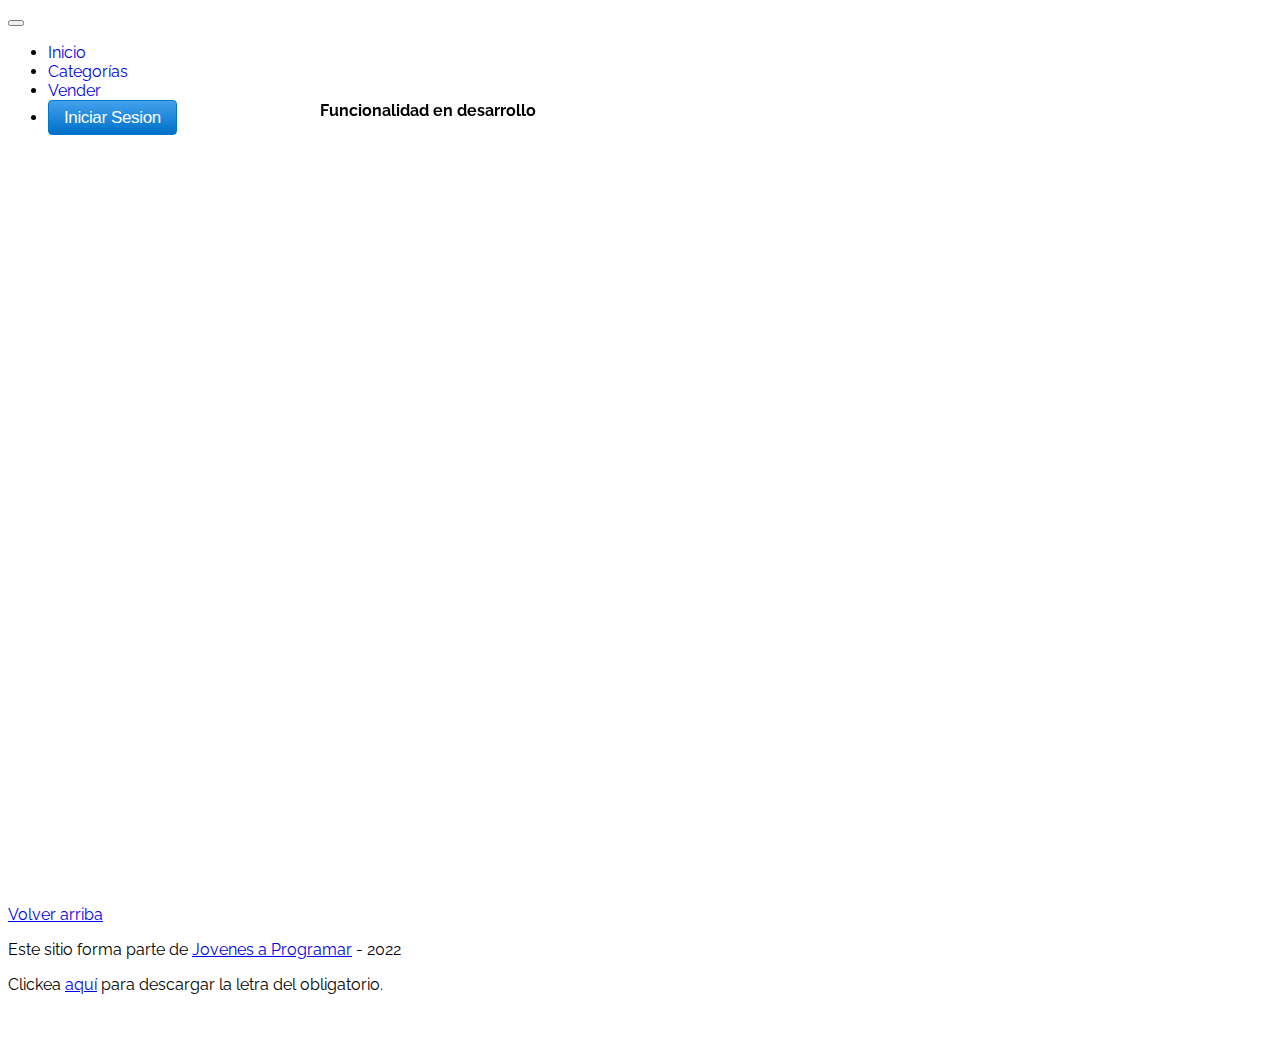
==== cart.html @ 3f61584c "Entrega 4" ====
<!DOCTYPE html>
<html lang="es">

<head>
  <meta http-equiv="Content-Type" content="text/html; charset=UTF-8">
  <meta name="viewport" content="width=device-width, initial-scale=1, shrink-to-fit=no">
  <title>eMercado - Todo lo que busques está aquí</title>
  <link href="https://fonts.googleapis.com/css?family=Raleway:300,300i,400,400i,700,700i,900,900i" rel="stylesheet">
  <link href="css/bootstrap.min.css" rel="stylesheet">
  <link href="css/font-awesome.min.css" rel="stylesheet">
  <link href="css/styles.css" rel="stylesheet">
  <link rel="shortcut icon" href="img/favicon.ico" type="image/x-icon">
  
</head>

<body>
  <nav class="navbar navbar-expand-lg navbar-dark bg-dark p-1">
    <div class="container">
      <button class="navbar-toggler" type="button" data-bs-toggle="collapse" data-bs-target="#navbarNav"
        aria-controls="navbarNav" aria-expanded="false" aria-label="Toggle navigation">
        <span class="navbar-toggler-icon"></span>
      </button>
      <div class="collapse navbar-collapse" id="navbarNav">
        <ul class="navbar-nav w-100 justify-content-between">
          <li class="nav-item">
            <a class="nav-link" href="index.html">Inicio</a>
          </li>
          <li class="nav-item">
            <a class="nav-link" href="categories.html">Categorías</a>
          </li>
          <li class="nav-item">
            <a class="nav-link" href="sell.html">Vender</a>
          </li>
          <li class="nav-item dropdown" id="showUser">
          </li>
        </ul>
      </div>
    </div>
  </nav>
  <main>
    <div class="container">
      <div class="alert alert-danger text-center" role="alert">
        <h4 class="alert-heading">Funcionalidad en desarrollo</h4>
      </div>
    </div>
  </main>
  <footer class="text-muted">
    <div class="container">
      <p class="float-end">
        <a href="#">Volver arriba</a>
      </p>
      <p>Este sitio forma parte de <a href="https://jovenesaprogramar.edu.uy/" target="_blank">Jovenes a Programar</a> -
        2022</p>
      <p>Clickea <a target="_blank" href="Letra.pdf">aquí</a> para descargar la letra del obligatorio.</p>
    </div>
  </footer>
  <div id="spinner-wrapper">
    <div class="lds-ring">
      <div></div>
      <div></div>
      <div></div>
      <div></div>
    </div>
  </div>
  <script src="js/bootstrap.bundle.min.js"></script>
  <script src="js/init.js"></script>
  <script src="js/cart.js"></script>
</body>

</html>
---- css/styles.css ----
.jumbotron,
.card-body,
.container,
.site-header {
  font-family: 'Raleway', serif !important;
}

.jumbotron .display-4 {
  font-weight: bold;
}

nav a {
  text-decoration: none;
}

.bd-placeholder-img {
  font-size: 1.125rem;
  text-anchor: middle;
  -webkit-user-select: none;
  -moz-user-select: none;                                   
  -ms-user-select: none;
  user-select: none;
}

@media (min-width: 768px) {
  .bd-placeholder-img-lg {
    font-size: 3.5rem;
  }
}

.jumbotron {
  height: 50vh;
  padding: 5em inherit;
  margin-bottom: 0;
  background-color: #53C0FB;
  background: url('../img/cover_back.png');
  background-size: cover;
  background-position: center;
  background-repeat: no-repeat;
  color: black;
  font-weight: bold;
}

@media (min-width: 768px) {
  .jumbotron {
    padding-top: 6rem;
    padding-bottom: 6rem;
  }
}

.jumbotron p:last-child {
  margin-bottom: 0;
}

.jumbotron-heading {
  font-weight: 300;
}

.jumbotron .container {
  max-width: 40rem;
  
  background-color: rgba(255, 255, 255, 0.5);
  border-radius: 10px;
  text-shadow: 1px 1px 2px grey;
}

.jumbotron .lead {
  font-size: 38px;
}

footer {
  padding-top: 3rem;
  padding-bottom: 3rem;
}

footer p {
  margin-bottom: .25rem;
}

.site-header a {
  color: white;
  transition: ease-in-out color .15s;
}

.site-header .dropdown-menu a {
  color: black;
}

.dropzone {
  border: 2px dashed #0087F7;
  border-radius: 5px;
  background: white;
}

.img-fit {
  max-height: 100%;
}

.alert {
  position: fixed;
  top: 80px;
  width: 50%;
  left: 50%;
  transform: translate(-50%, 0);
}

.lds-ring {
  display: inline-block;
  position: relative;
  width: 64px;
  height: 64px;
  top: 50%;
  left: 50%;
}

.cursor-active {
  cursor: pointer;
}

.left {
  float: left;
  padding: 4px;
  background-color: rgba(255, 255, 255, 0.5);
}

.lds-ring div {
  box-sizing: border-box;
  display: block;
  position: absolute;
  width: 51px;
  height: 51px;
  margin: 6px;
  border: 6px solid #fff;
  border-radius: 50%;
  animation: lds-ring 1.2s cubic-bezier(0.5, 0, 0.5, 1) infinite;
  border-color: #fff transparent transparent transparent;
}

.lds-ring div:nth-child(1) {
  animation-delay: -0.45s;
}

.lds-ring div:nth-child(2) {
  animation-delay: -0.3s;
}

.lds-ring div:nth-child(3) {
  animation-delay: -0.15s;
}

@keyframes lds-ring {
  0% {
    transform: rotate(0deg);
  }

  100% {
    transform: rotate(360deg);
  }
}

.signin {
  width: 100%;
  max-width: 330px;
  padding: 15px;
  margin: auto;
}

#spinner-wrapper {
  position: fixed;
  background-color: rgba(0, 0, 0, 0.5);
  width: 100%;
  height: 100%;
  top: 0;
  left: 0;
  z-index: 1021;
  display: none;
}

main {
  min-height: calc(100vh - 210px);
}

a.custom-card,
a.custom-card:hover {
  color: inherit;
  text-decoration: inherit;
}

.checked {
  color: orange;
}

/* AGREGADO POR MI */
/* NAV BAR */

.dropdown-menu{
  background-color: black;
  
}
li .dropdown-item{
  color: white;
}

/* INDEX */


#cards{
  margin: 0 10%;
  position: relative;
}

.dropdown:hover .dropdown-content {
  display: block;
}


.nav-item{
  margin-top: auto;
  margin-bottom: auto;
}



/*  ODUCTS */
.filter-bar1{
  width: 400px;
margin-left: 10%;
  transform: translate(0,110px);
  margin-bottom: 4px;
  
}
.filter-bar1 button{
  border-radius: 10px;
}
.filter-bar1 label{
  color: black;
  font-weight: 700;
  float: left;
  font-size:25px;
  text-decoration: underline;
  margin-left: 10px;
  cursor: pointer;
}
.filter-bar1 input{
  border-radius: 10px;
  border: 2px solid rgb(10, 10, 82);
  height: 35px;
  width: 90%;
  margin-left: 0;
  
}

.filter-bar2{
  width: 600px;
  margin-left: 48%;

  transform: translate(0,40px);
  display: block;
  
}
.filter-bar2 button{
  margin-bottom: ;
  border-radius: 20px;
  border: 2px solid rgb(10, 10, 82);
  font-weight: 700;
}

.filter-bar2 input{
  border-radius: 15px;
  border: 2px solid rgb(10, 10, 82);
  height: 35px;
}

.botones-filtros{
  height: 0px;
  
  margin-bottom: 7px;
  
  
 
}
.botones-filtros2{
  margin: 0;
}
/* PRODUCT INFO */



/* PAGINA LOGIN */








/* BOTON INICIO DE SESION */
.button-15 {
  background-image: linear-gradient(#42A1EC, #0070C9);
  border: 1px solid #0077CC;
  border-radius: 4px;
  box-sizing: border-box;
  color: #FFFFFF;
  cursor: pointer;
  direction: ltr;
  display: block;
  font-family: "SF Pro Text","SF Pro Icons","AOS Icons","Helvetica Neue",Helvetica,Arial,sans-serif;
  font-size: 17px;
  font-weight: 400;
  letter-spacing: -.022em;
  line-height: 1.47059;
  min-width: 30px;
  overflow: visible;
  padding: 4px 15px;
  text-align: center;
  vertical-align: baseline;
  user-select: none;
  -webkit-user-select: none;
  touch-action: manipulation;
  white-space: nowrap;
}
.button-15:disabled {
  cursor: default;
  opacity: .3;
}
.button-15:hover {
  background-image: linear-gradient(#51A9EE, #147BCD);
  border-color: #1482D0;
  text-decoration: none;
}
.button-15:active {
  background-image: linear-gradient(#3D94D9, #0067B9);
  border-color: #006DBC;
  outline: none;
}
.button-15:focus {
  box-shadow: rgba(131, 192, 253, 0.5) 0 0 0 3px;
  outline: none;
}
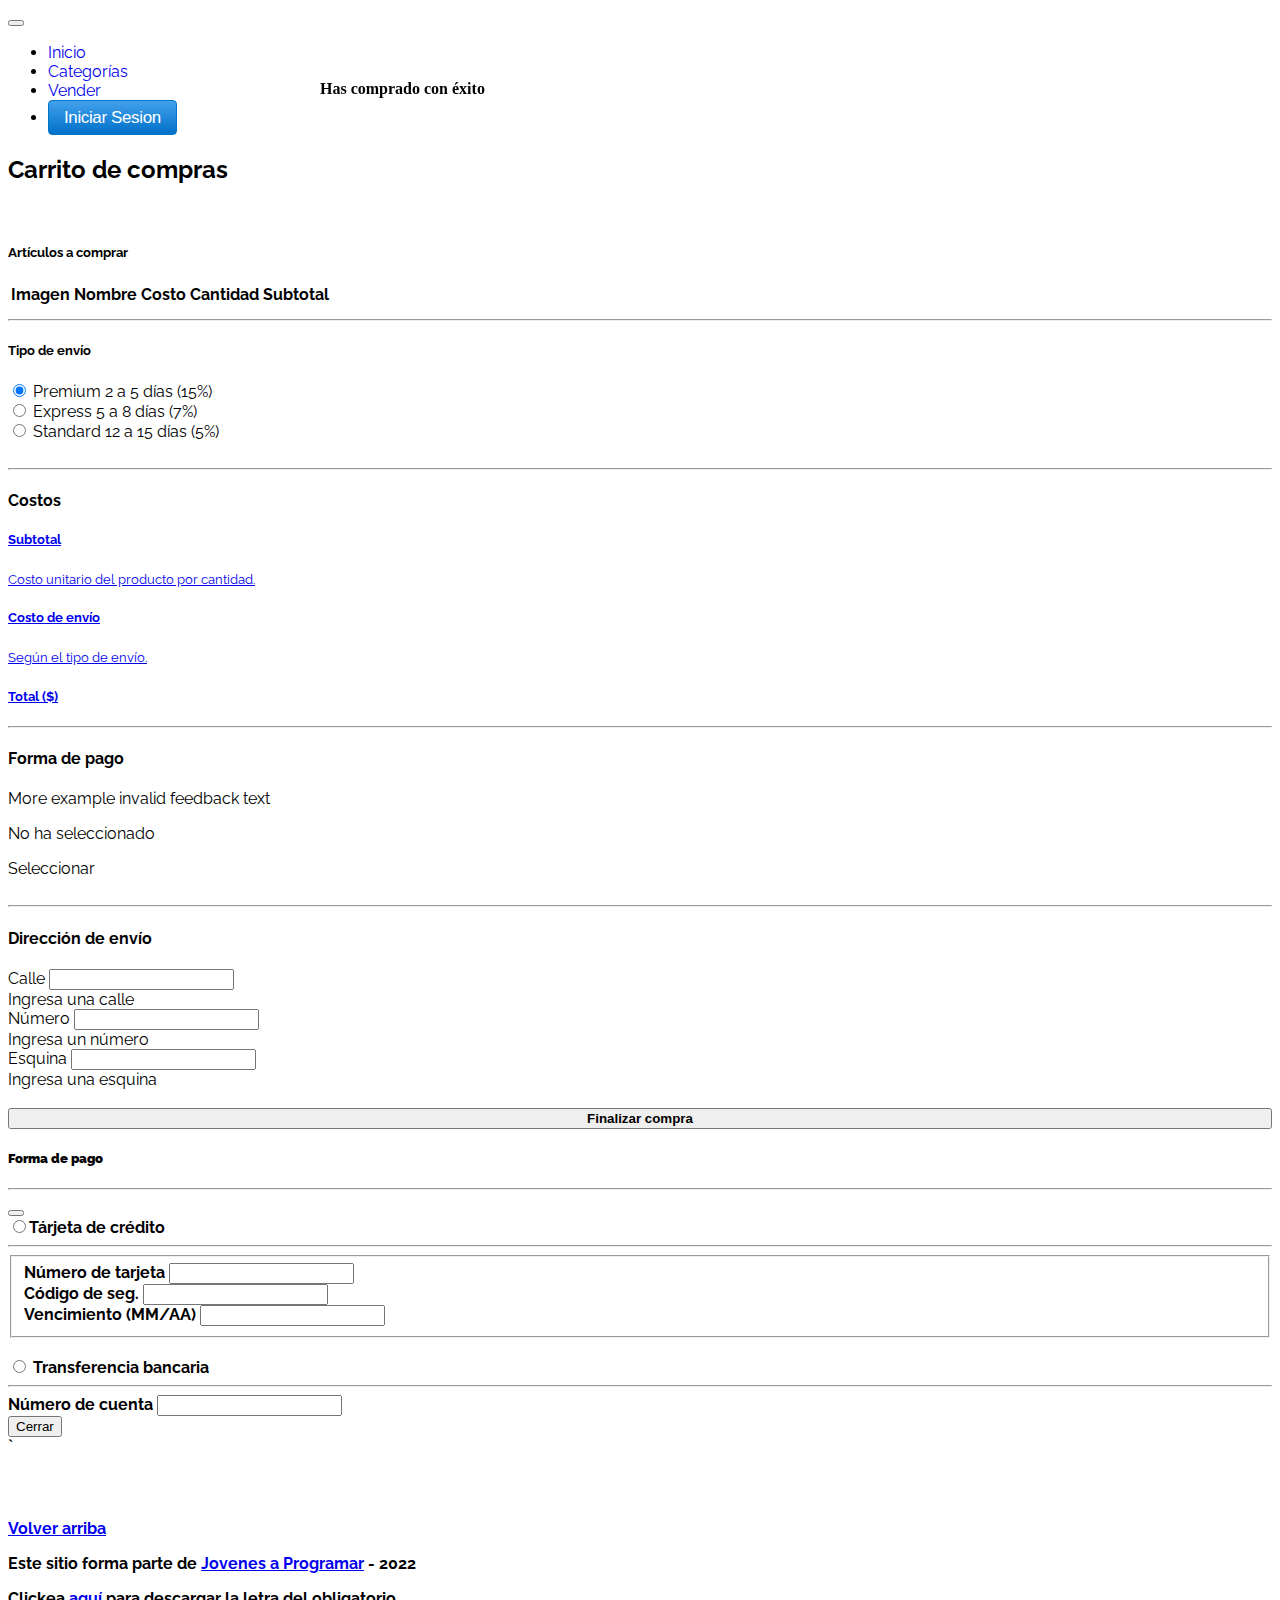
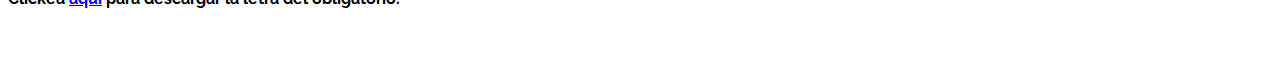
==== commit 344783b1: "Entrega 5" ====
--- a/cart.html
+++ b/cart.html
@@ -31,18 +31,205 @@
           <li class="nav-item">
             <a class="nav-link" href="sell.html">Vender</a>
           </li>
-          <li class="nav-item dropdown" id="showUser">
+          <li clahss="nav-item dropdown" id="showUser">
           </li>
         </ul>
       </div>
     </div>
   </nav>
   <main>
-    <div class="container">
-      <div class="alert alert-danger text-center" role="alert">
-        <h4 class="alert-heading">Funcionalidad en desarrollo</h4>
-      </div>
-    </div>
+  <div class="container">
+    <div class="row">
+      <div class="col">
+        <h2 class="text-center">Carrito de compras</h2><br>
+        <h5>Artículos a comprar</h5>
+        <table class="table table-hover">
+          <thead>
+            <tr>
+              <th><span class="d-none">Imagen</span></th>
+              <th>Nombre</th>
+              <th>Costo</th>
+              <th>Cantidad</th>
+              <th>Subtotal</th>
+        </tr>
+        </thead>
+        <tbody>
+          <tr id="tableInfo" class="cartInfo">
+           </tr>
+           <tr id="productAdded" class="cartInfo"></tr>
+        </tbody>
+        </table>
+        <hr>
+    <h5>Tipo de envío</h5>
+    <input type="radio" value="premium" name="envio" id="premium" checked> 
+    <label for="premium"> Premium 2 a 5 días (15%) </label><br>
+    <input type="radio" value="express" name="envio" id="express"> 
+    <label for="express">Express 5 a 8 días (7%)</label><br>
+    <input type="radio" value="standard" name="envio" id="standard">
+    <label for="standard"> Standard 12 a 15 días (5%)</label>
+
+  </div>
+    </div> <br>
+<hr>
+ <h4>Costos</h4>
+<div class="row">
+  <div class="list-group">
+    <a href="#" class="list-group-item list-group-item-action " aria-current="true">
+      <div class="d-flex w-100 justify-content-between">
+        <h5 class="mb-1">Subtotal</h5>
+        <small id="subtotalFinal"></small>
+      </div>
+   
+      <small>Costo unitario del producto por cantidad.</small>
+    </a>
+    <a href="#" class="list-group-item list-group-item-action">
+      <div class="d-flex w-100 justify-content-between">
+        <h5 class="mb-1">Costo de envío</h5>
+        <small class="text-muted" id="costoEnvio"></small>
+      </div>
+   
+      <small class="text-muted">Según el tipo de envío.</small>
+    </a>
+    <a href="#" class="list-group-item list-group-item-action">
+      <div class="d-flex w-100 justify-content-between">
+        <h5 class="mb-1">Total ($)</h5>
+        <strong id="precioTotal"></strong>
+      </div>
+  
+
+    </a>
+  </div>
+  </div>
+  <hr>
+  <h4>Forma de pago</h4>
+  <div class="row">
+  <div class="invalid-feedback">More example invalid feedback text</div>
+  <div class="col-2 " style="font-size: 16px; margin:0;"><p id="paywaymethod">No ha seleccionado</p> </div>
+  <div class="col-1"><!-- Button trigger modal -->
+    <a type="button" class="tect-primary font-bold" data-bs-toggle="modal" data-bs-target="#exampleModal">
+     Seleccionar
+    </a><br>
+  </div></div>
+    <span id="paywayError" class="text-danger"></span>
+
+    <br>
+<hr>
+    
+   
+    <h4>Dirección de envío</h4>
+  
+    <form class="needs-validation" novalidate>
+      <div class="row">
+      
+      <div class="col-lg-4 col-md-4">
+        <label for="validationCustom01" class="form-label">Calle</label>
+        <input type="text" class="form-control" id="validationCustom01" minlength="1" required>
+        <div class="invalid-feedback">
+          Ingresa una calle
+        </div>
+      </div>
+      <div class="col-lg-2 col-md-4">
+        <label for="validationCustom02" class="form-label">Número</label>
+        <input type="text" class="form-control" id="validationCustom02" minlength="1" required>
+        <div class="invalid-feedback">
+          Ingresa un número
+        </div>
+        </div>
+      </div>
+        <div class="row">
+    <div class="col-lg-4 col-md-4">
+      <label for="validationCustom02" class="form-label">Esquina</label>
+      <input type="text" class="form-control" id="validationCustom02"  minlength="1" required>
+      <div class="invalid-feedback">
+        Ingresa una esquina
+      </div> 
+     </div>
+     
+
+      </div>    
+     <br>
+        <button class="btn btn-primary " type="submit" style="width:100%; font-weight: bold;">Finalizar compra</button>
+  
+  
+ 
+ 
+    
+    <!-- Modal -->
+    <div class="modal fade" id="exampleModal" tabindex="-1" aria-labelledby="exampleModalLabel" aria-hidden="true">
+      <div class="modal-dialog">
+        <div class="modal-content">
+          <div class="modal-header">
+            <h5 class="modal-title text-dark" id="exampleModalLabel"><strong>Forma de pago </h5>
+             <hr>
+              
+            <button type="button" class="btn-close" data-bs-dismiss="modal" aria-label="Close"></button>
+          </div>
+          <div class="modal-body">
+               <div class="container"> 
+               
+             <input class="form-check-input" type="radio" id="creditCard" name="tipoDePago" required>Tárjeta de crédito
+          
+              
+            <hr>
+            <fieldset id="creditField">
+       
+            <div class="row">
+                  <div class="col-6">
+                    <label for="exampleInputEmail1" class="form-label">Número de tarjeta</label>
+                    <input type="text" class="form-control" id="exampleInputEmail1" aria-describedby="emailHelp" minlength="1" required>
+            
+                  </div>
+                  <div class="col-4">
+                    <label for="exampleInputEmail1" class="form-label">Código de seg.</label>
+                    <input type="text" class="form-control" id="exampleInputEmail1" aria-describedby="emailHelp" minlength="1" required>
+             
+                  </div>
+                  <div class="row">
+                    <div class="col-5">
+                    <label for="exampleInputEmail1" class="form-label">Vencimiento (MM/AA)</label>
+                    <input type="text" class="form-control" id="exampleInputEmail1" aria-describedby="emailHelp" minlength="1" required>
+                      
+                    </div>
+                  </div>
+                  
+            </div>
+          </fieldset>
+            <br>
+        
+            <input type="radio" class="form-check-input" name="tipoDePago" id="bankTransfer"> Transferencia bancaria
+            <hr>
+            <div class="row">
+              <div class="col-6">
+                <label for="exampleInputEmail1" class="form-label"> Número de cuenta</label>
+                <input type="text" class="form-control" id="bankField" aria-describedby="emailHelp" required>
+        
+              </div>
+          </div> 
+         </div>
+              <div class="modal-footer">
+              
+                <button type="button" class="btn btn-primary" data-bs-dismiss="modal">Cerrar</button>
+          </div>
+         
+        
+        </div>
+      </div>
+    </div>
+  </div>
+</form>
+
+</div>
+
+
+
+</div>
+<div class="alert alert-success d-none" id="successMessage">
+  Has comprado con éxito
+</div>`
+
+
+
+
   </main>
   <footer class="text-muted">
     <div class="container">
@@ -65,6 +252,7 @@
   <script src="js/bootstrap.bundle.min.js"></script>
   <script src="js/init.js"></script>
   <script src="js/cart.js"></script>
+  
 </body>
 
 </html>--- a/css/styles.css
+++ b/css/styles.css
@@ -339,3 +339,16 @@
   outline: none;
 }
 
+/* CARRITO */
+
+
+.cartForms{
+  width: 250px;
+}
+.cart-form-control{
+  border: 1px solid rgb(153, 153, 155);
+  height: 10px;
+}
+.cart-label{
+  width: 2px;
+}